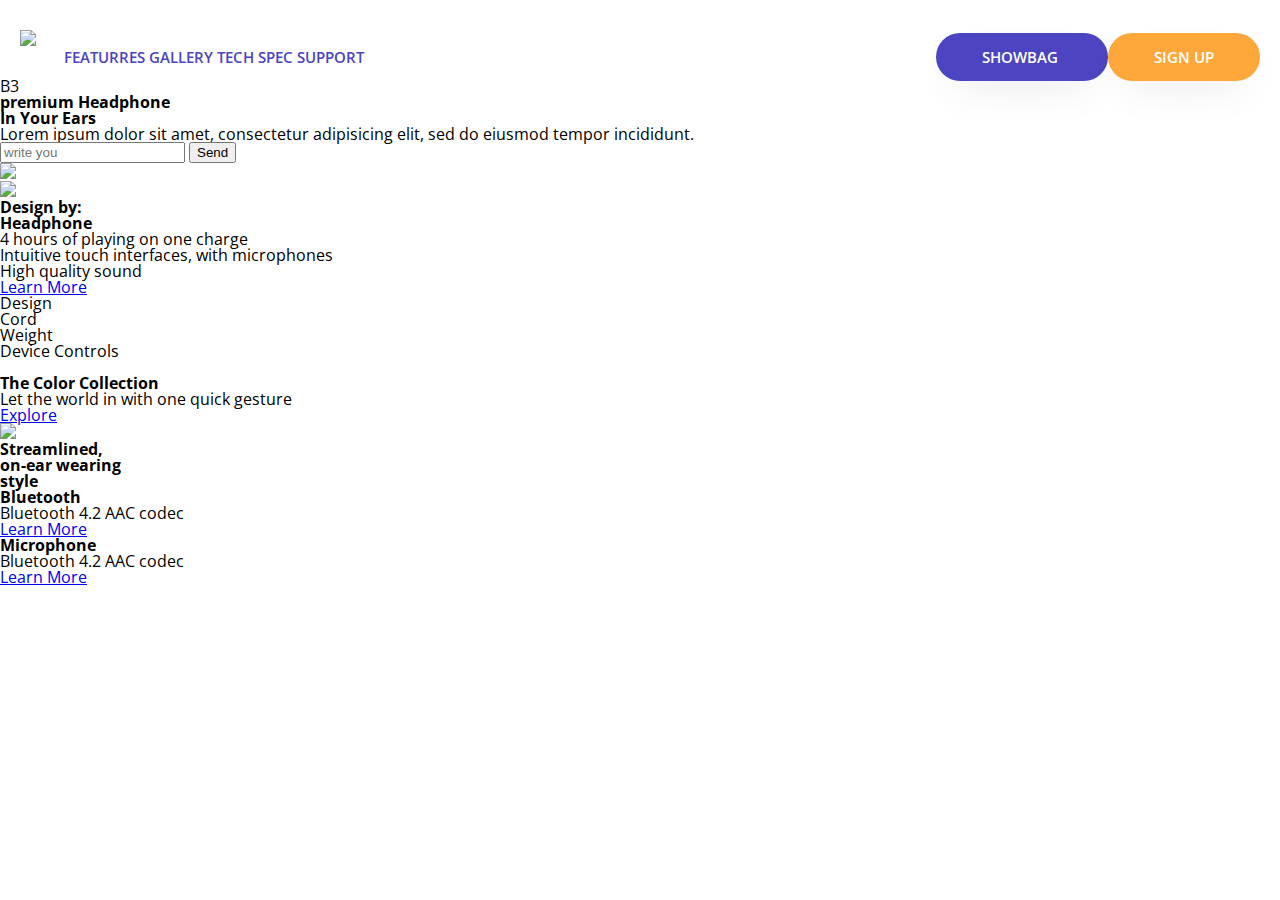
==== index.html @ 79c71659 "blue print page" ====
<!DOCTYPE html>
<html>
<head>
	<title>Headphones</title>
	<link rel="stylesheet" href="https://use.fontawesome.com/releases/v5.7.2/css/all.css" integrity="sha384-fnmOCqbTlWIlj8LyTjo7mOUStjsKC4pOpQbqyi7RrhN7udi9RwhKkMHpvLbHG9Sr" crossorigin="anonymous">
	<link rel="stylesheet" type="text/css" href="css/main.css">
</head>
<body>
	<section id="top-jumbo">
		<header>
		<div class="container-fluid">
			<div class="logo">
				<img src="http://www.logospng.com/images/9/black-apple-logo-transparent-background-clipart-best-9939.png">
			</div>
			<div class="menu">
				<a href="#">Featurres</a>
				<a href="#">Gallery</a>
				<a href="#">Tech Spec</a>
				<a href="#">Support</a>
			</div>
			<div class="header-buttons ">
				<a href="#" class="blue-btn box-shadow-down">Showbag <i class="fas fa-shopping-bag"></i></a>
				<a href="#" class="orange-btn box-shadow-down">Sign Up</a>
			</div>
		</div>
	</header>

		<div class="container">
			<div class="left-side">
				<div class="large-number">
					B3
				</div>
				<div class="info-container">
					<h1>premium Headphone <br>
						In Your Ears
					</h1>
					<p>
						Lorem ipsum dolor sit amet, consectetur adipisicing elit, sed do eiusmod tempor incididunt.
					</p>
					<form class="email-area box-shadow-down">
						<i class="far fa-envelope"></i>
						<input type="email" name="email" placeholder="write you">
						<button type="submit" name="button" class="">Send</button>
					</form>
				</div>
			</div>
			<div class="right-side">
				<img src="img/Large-Headphones.jpg">
			</div>
			
		</div>
		
	</section>

	<section id="design-by">
		<div class="container">
			<div class="design-container box-shadow-down">
				<div class="info-section">
						<div class="bg-container">
							<img src= "img/Large-Headphones.jpg" class="bg-image">
							<h5>Design by:</h5>
							<h3>Headphone</h3>
							<ul class="info-list">
								<li>
								<span class="circle"><i class="fas fa-check"></i></span>4 hours of playing on one charge
								</li>
								<li>
									<span class="circle"><i class="fas fa-check"></i></span>Intuitive touch interfaces, with microphones
									</li>
								<li>
									<span class="circle">
										<i class="fas fa-check"></i>
									</span>High quality sound</li>
							</ul>
							<a href="#" class="box-shadow-down white-btn">Learn More</a>
						</div>
					</div>
					<div class="icons-section">
						<div class="refresh-circle box-shadow-center">
							<i class="fas fa-sync-alt"></i>
						</div>
					</div>
					<div class="icons-section">
						<div class="icon-box">
							<i class="fas fa-pencil-alt"></i>
							<div class="title">
								Design
							</div>
						</div>
						<div class="icon-box">
						<i class="fas fa-code-branch"></i>
							<div class="title">
								Cord
							</div>
						</div>
						<div class="icon-box">
							<i class="fas fa-weight-hanging"></i>
							<div class="title">
								Weight
							</div>
						</div>
						<div class="icon-box">
							<i class="fas fa-hand-point-up"></i>
							<div class="title">
								Device Controls
							</div>
						</div>
					</div>
			</div>
		</div>
	</section>

	<section id="color-collection">
		<div class="container">
			<div class="left-side">
				<img src="img/Large-Headphones.jpg" alt=''>
			</div>
			<div class="right-side">
				<div class="col-1">
					<div class="swatch-area box-shadow-center">
					<div class="circle box-shadow-down">
					</div>
					<div class="circle box-shadow-down">
					</div>
					<div class="circle box-shadow-down">
					</div>
				</div>

				<div class="info-box box-shadow-center">
					<h2>
						<span class=" orange">The</span>
						<span class=" blue">Color</span>
						<span class=" purple">Collection</span>
					</h2>
					<p>
						Let the world in with one quick gesture
					</p>
					<a href="#">Explore</a>
					<div class="line">
						
					</div>
				</div>
				</div>
				<div class="col-2">
					<div class="color-slider">
						<div class="picker box-shadow-center">
						</div>
					</div>
				</div>
			</div>
		</div>
	</section>
	<section id="blue-print">
		<div class="container">
			<div class="left-side">
				<img src="img/blue-headphones.png">
			</div>
			<div class="right-side">
				<h1>Streamlined,<br>
					on-ear wearing<br>
					style
				</h1>
				<div class="info-box">
					<div class="col-1">
						<div class="icon-container">
							<div class="dashed-circle">
						</div>
						<i class="fab fa-bluetooth-b"></i>
					</div>
				</div>
					<div class="col-2">
						<h3>Bluetooth</h3>
						<p>Bluetooth 4.2 AAC codec</p>
						<a href="#">Learn More</a>	
				</div>
			</div>
			<div class="info-box">
					<div class="col-1">
						<div class="icon-container">
							<div class="dashed-circle"></div>
							<i class="fas fa-microphone"></i>
							</div>
						</div>
					<div class="col-2">
						<h3>Microphone</h3>
						<p>Bluetooth 4.2 AAC codec</p>
						<a href="#">Learn More</a>	
				</div>
			</div>
		</div>

	</div>
	</section>

</body>
</html>
---- css/main.css ----
@import url('https://fonts.googleapis.com/css?family=Open+Sans:300,400,600,700');
@import "reset.css";
@import "landing-page/header.css";

/*
FEA83B ORANGE
6066F2 LIGHTBLUE
B286F8 PURPLE
4C44C1 BLUE
E6CDF9 LIGHT PURPLE

*/
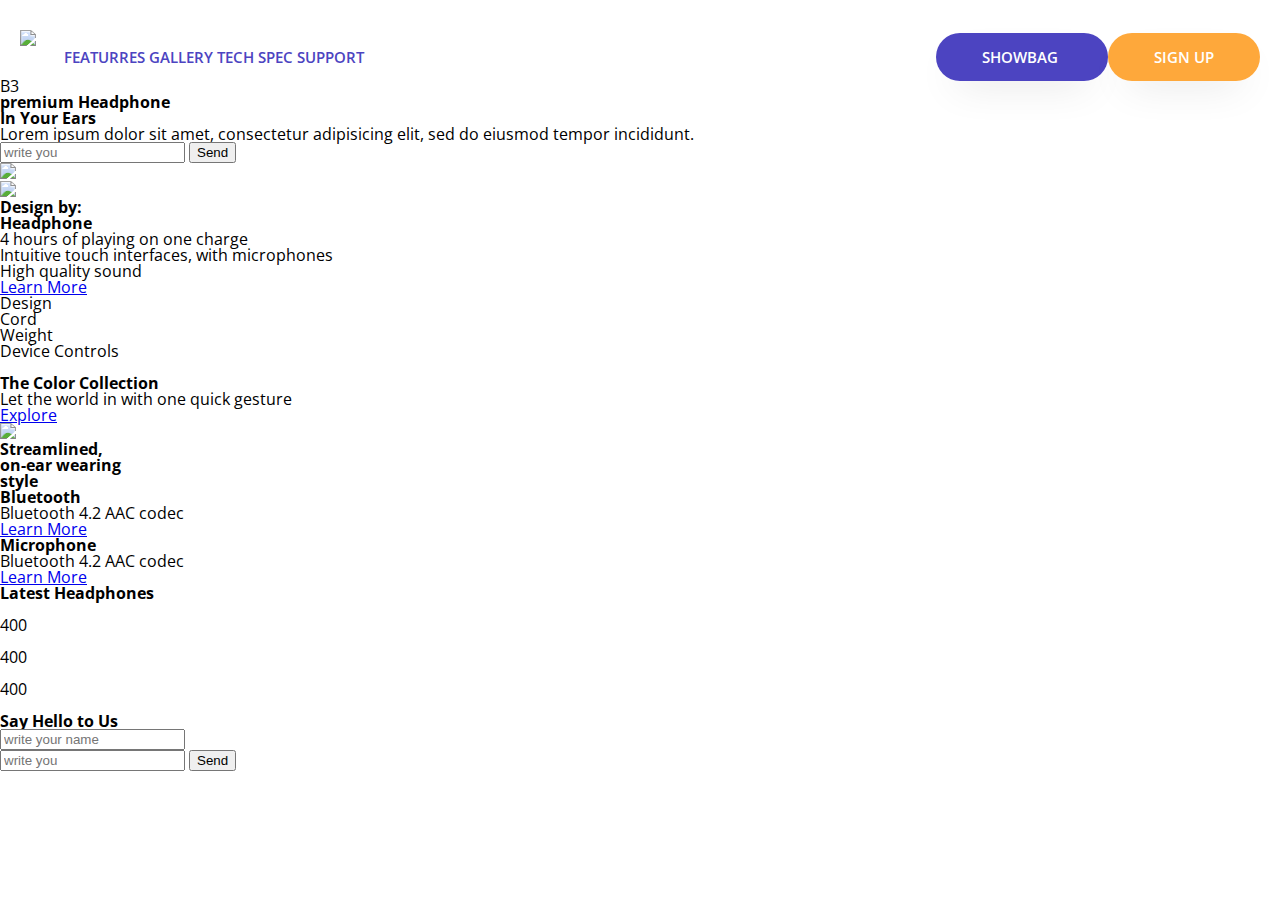
==== commit 8866b3a7: "html for offers page" ====
--- a/index.html
+++ b/index.html
@@ -191,6 +191,79 @@
 
 	</div>
 	</section>
+	
+	<section id="latest">
+		<div class="container">
+			<div class="header">
+				<h1>Latest Headphones</h1>
+				<div class="directions">
+					<div class="move-left"><i class="fas fa-angle-left"></i></div>
+					<div class="move-right"><i class="fas fa-angle-right"></i></div>
+				</div>
+			</div>
+			<div class="body">
+				<div class="column">
+					<div class="bg-square">
+						<img src="">
+					<div class="cart">
+						<i class="fas fa-cart-plus"></i>
+					</div>
+					</div>
+					<div class="line"></div>
+					<div class="price">
+						400
+					</div>
+					
+				</div>
+					<div class="column">
+					<div class="bg-square">
+						<img src="">
+					<div class="cart">
+						<i class="fas fa-cart-plus"></i>
+					</div>
+					</div>
+					<div class="line"></div>
+					<div class="price">
+						400
+					</div>
+					
+				</div>
+					<div class="column">
+					<div class="bg-square">
+						<img src="">
+					<div class="cart">
+						<i class="fas fa-cart-plus"></i>
+					</div>
+					</div>
+					<div class="line"></div>
+					<div class="price">
+						400
+					</div>
+					
+				</div>
+				
+			</div>
+			<div class="footer">
+				<img src="">
+				<div class="info-box">
+				<h2>Say Hello to Us</h2>
+				<form class="">
+					<div class="input-area box-shadow-down">
+						<i class="far fa-envelope"></i>
+						<input type="text" name="fname" placeholder="write your name">
+					
+						<div class="input-area box-shadow-down">
+						<i class="far fa-envelope"></i>
+						<input type="email" name="email" placeholder="write you">
+						<button type="submit" name="button" class="">Send</button>
+					</div>
+					</form>
+				</div>
+			</div>
+			
+		</div>
+		
+	</section>
 
 </body>
 </html>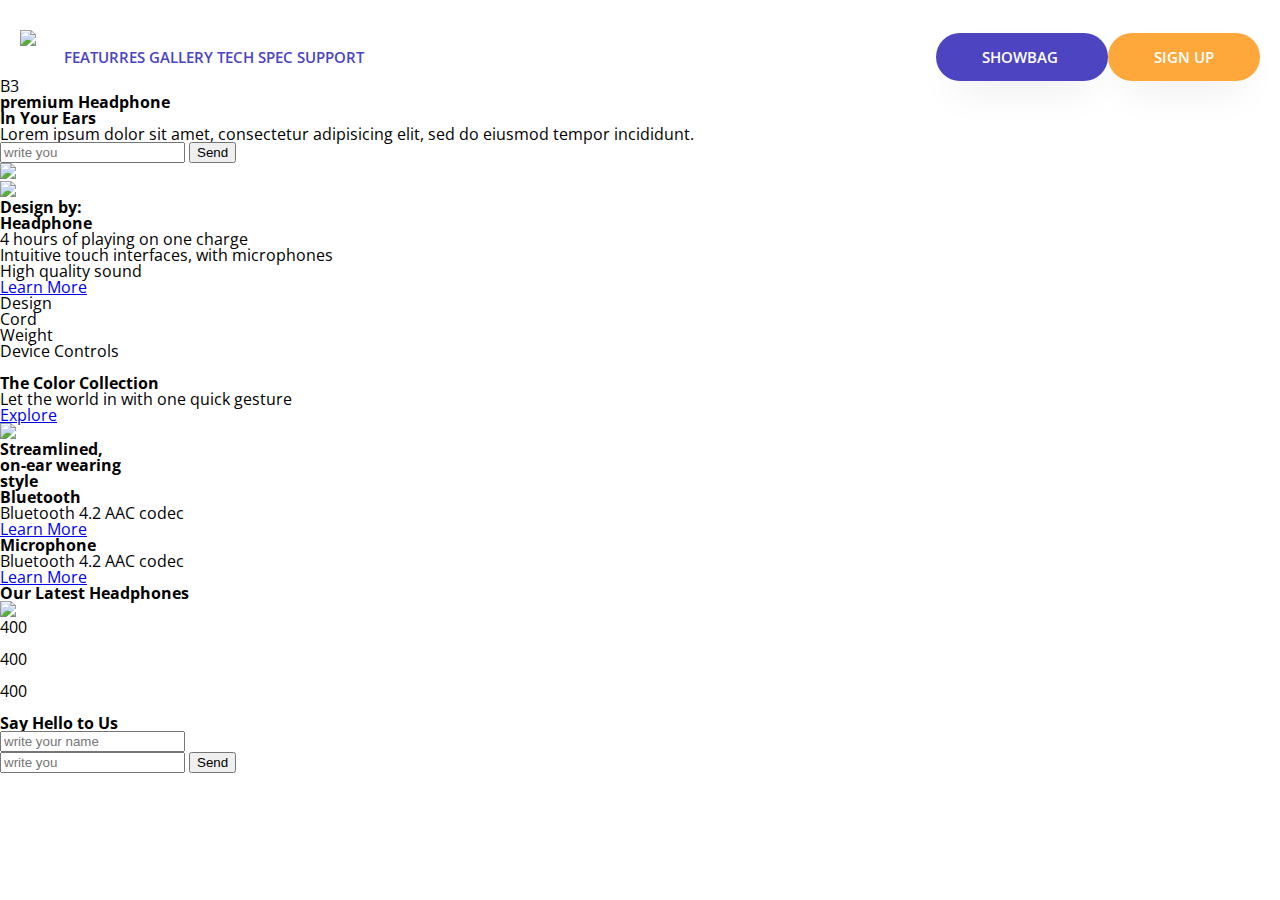
==== commit e6cd11ef: "working on stylin" ====
--- a/index.html
+++ b/index.html
@@ -195,7 +195,7 @@
 	<section id="latest">
 		<div class="container">
 			<div class="header">
-				<h1>Latest Headphones</h1>
+				<h1>Our Latest Headphones</h1>
 				<div class="directions">
 					<div class="move-left"><i class="fas fa-angle-left"></i></div>
 					<div class="move-right"><i class="fas fa-angle-right"></i></div>
@@ -204,7 +204,7 @@
 			<div class="body">
 				<div class="column">
 					<div class="bg-square">
-						<img src="">
+						<img src="img/pink-headphones.png">
 					<div class="cart">
 						<i class="fas fa-cart-plus"></i>
 					</div>
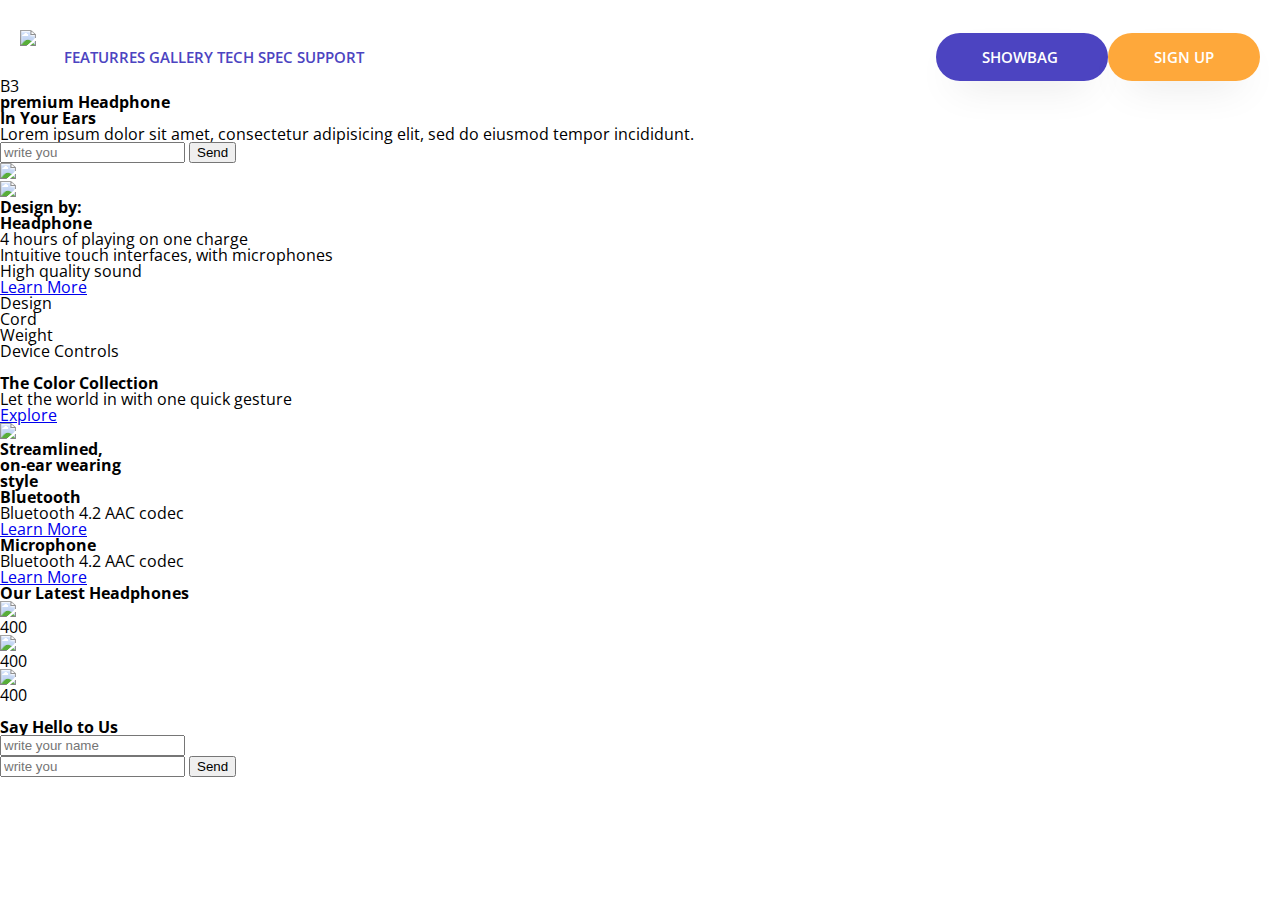
==== commit ba9b1536: "finishing page" ====
--- a/index.html
+++ b/index.html
@@ -217,7 +217,7 @@
 				</div>
 					<div class="column">
 					<div class="bg-square">
-						<img src="">
+						<img src="img/pink-headphones.png">
 					<div class="cart">
 						<i class="fas fa-cart-plus"></i>
 					</div>
@@ -230,7 +230,7 @@
 				</div>
 					<div class="column">
 					<div class="bg-square">
-						<img src="">
+						<img src="img/pink-headphones.png">
 					<div class="cart">
 						<i class="fas fa-cart-plus"></i>
 					</div>
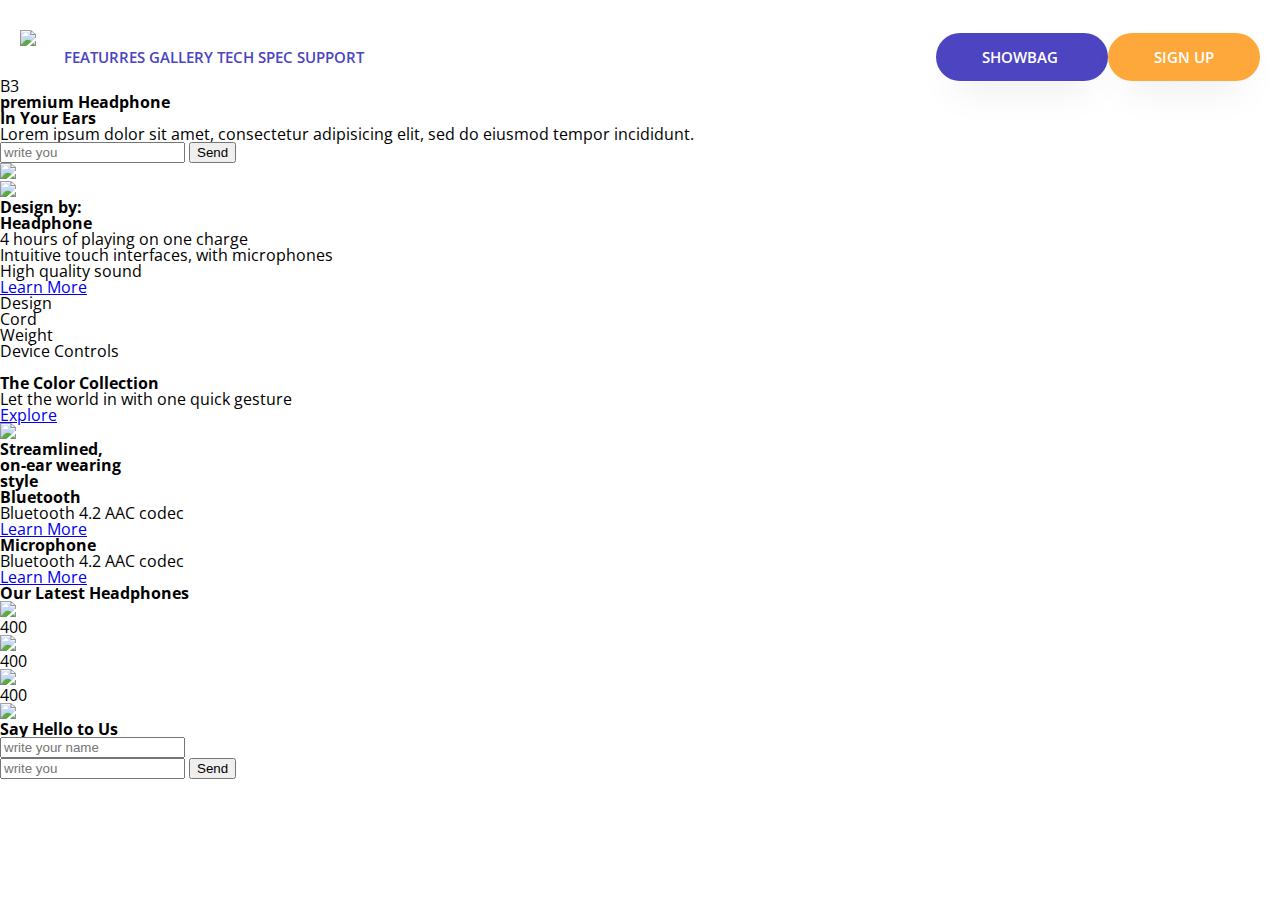
==== commit f6727238: "Add files via upload" ====
--- a/index.html
+++ b/index.html
@@ -244,14 +244,15 @@
 				
 			</div>
 			<div class="footer">
-				<img src="">
+				<img src="img/Large-Headphones.jpg">
 				<div class="info-box">
-				<h2>Say Hello to Us</h2>
-				<form class="">
+					<h2>Say Hello to Us</h2>
+					<form class="">
 					<div class="input-area box-shadow-down">
 						<i class="far fa-envelope"></i>
 						<input type="text" name="fname" placeholder="write your name">
-					
+						
+						</div>
 						<div class="input-area box-shadow-down">
 						<i class="far fa-envelope"></i>
 						<input type="email" name="email" placeholder="write you">
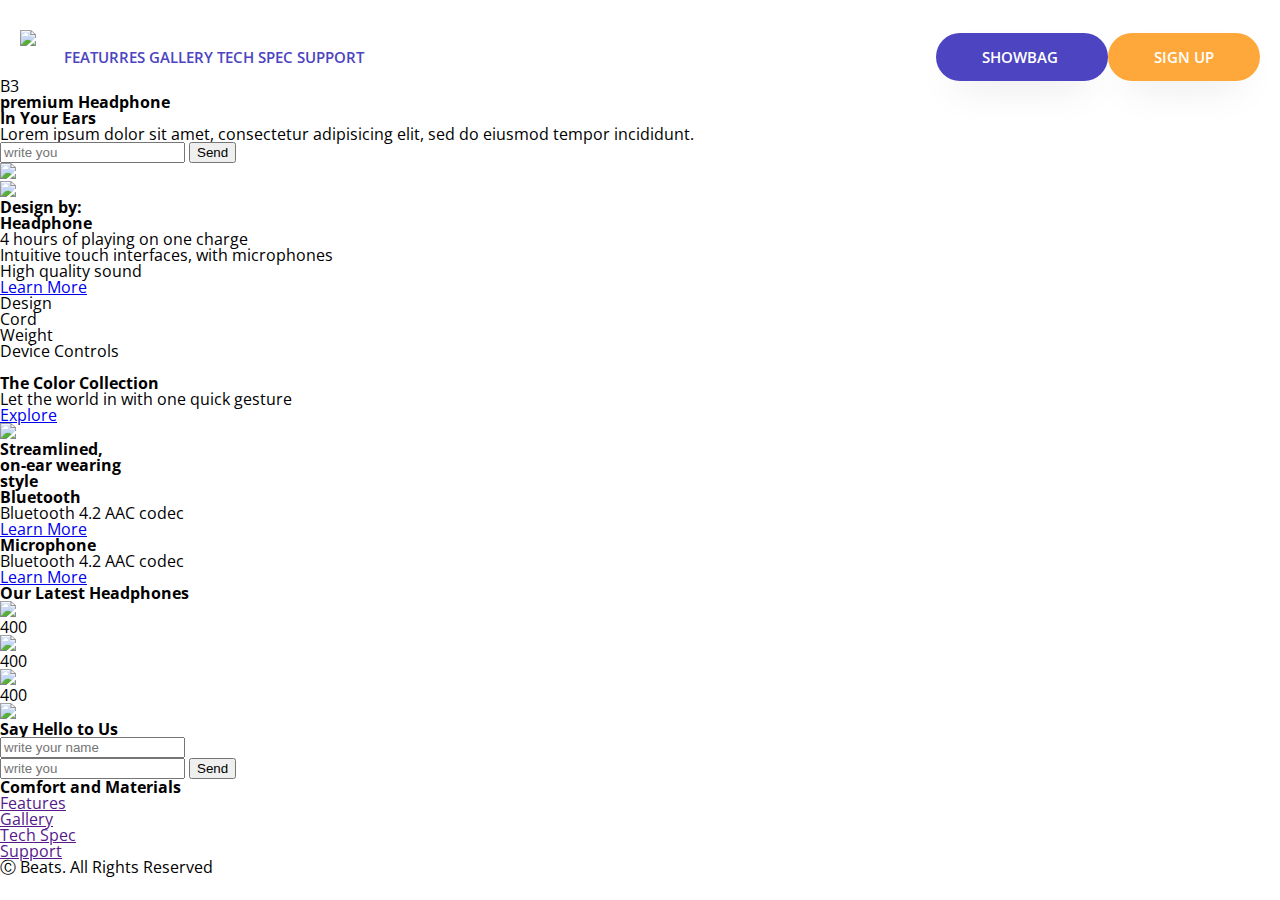
==== commit 3071f223: "html of footer" ====
--- a/index.html
+++ b/index.html
@@ -265,6 +265,31 @@
 		</div>
 		
 	</section>
+	<footer>
+		<div class="container">
+		<h2><span>Comfort</span> and Materials</h2>
+		<ul class="menu">
+			<li>
+				<a href="">Features</a>
+			</li>
+			<li>
+				<a href="">Gallery</a>
+			</li>
+			<li>
+				<a href="">Tech Spec</a>
+			</li>
+			<li>
+				<a href="">Support</a>
+			</li>
+		</ul>
+		<p>&#9400; Beats. All Rights Reserved</p>
+		<ul class="social-media">
+			<li><i class="fab fa-facebook-f"></i></li>
+			<li><i class="fab fa-twitter"></i></li>
+			<li><i class="fab fa-google"></i></li>
+		</ul>
+	</div>
+	</footer>
 
 </body>
 </html>